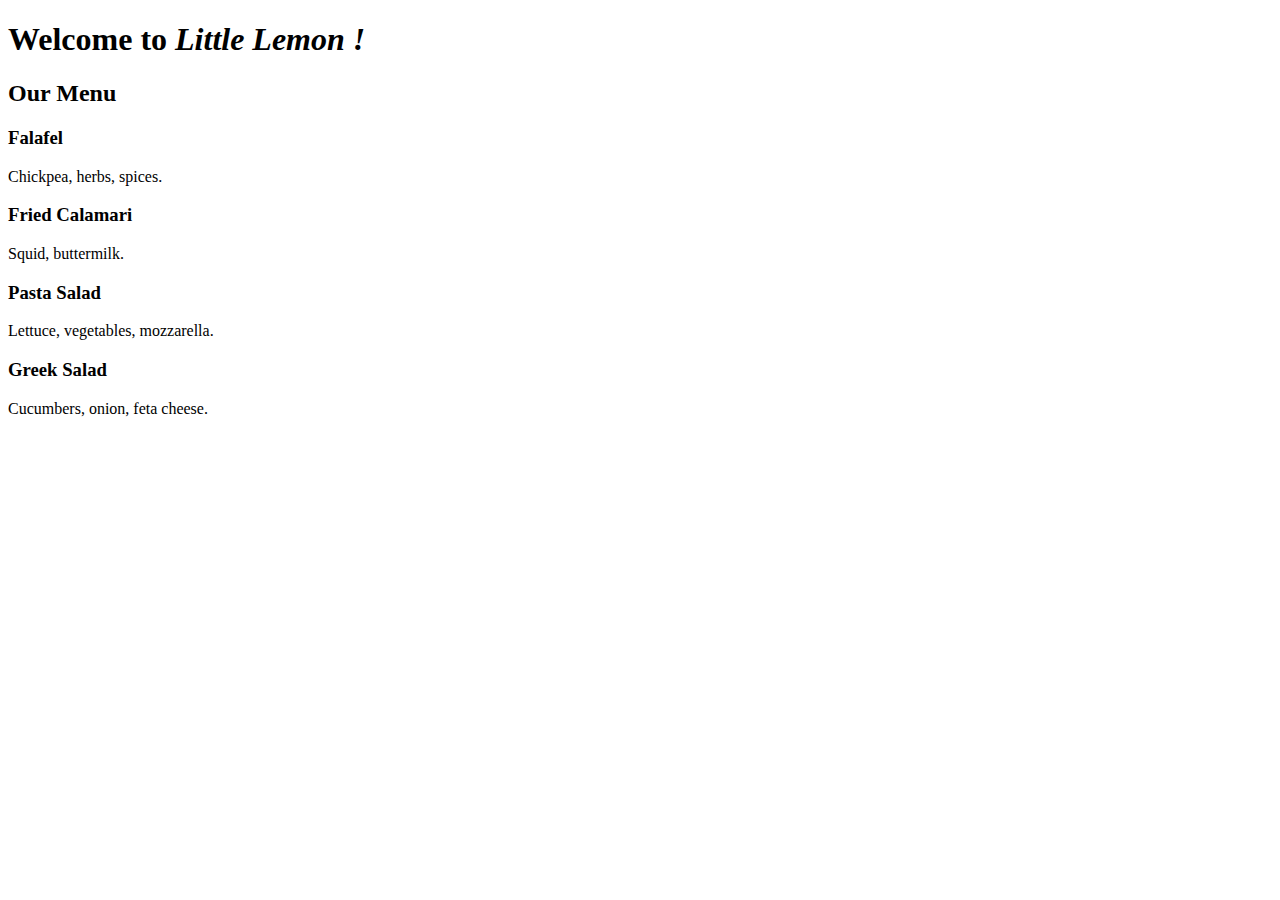
==== INTRO/index.html @ b228d0c6 "Creating html document" ====
<!DOCTYPE html>
<html>
    <head>
        <title>Little Lemon</title>
        
    </head>

    <body>
        <h1>Welcome to <i>Little Lemon !</i> </h1>
        <h2>Our Menu</h2>

        <h3>Falafel</h3>
        <P>Chickpea, herbs, spices.</P>

        <h3>Fried Calamari</h3>
        <p>Squid, buttermilk.</p>

        <h3>Pasta Salad</h3>
        <P>Lettuce, vegetables, mozzarella.</P>

        <h3>Greek Salad</h3>
        <p>Cucumbers, onion, feta cheese.</p>

            
    </body>
</html>
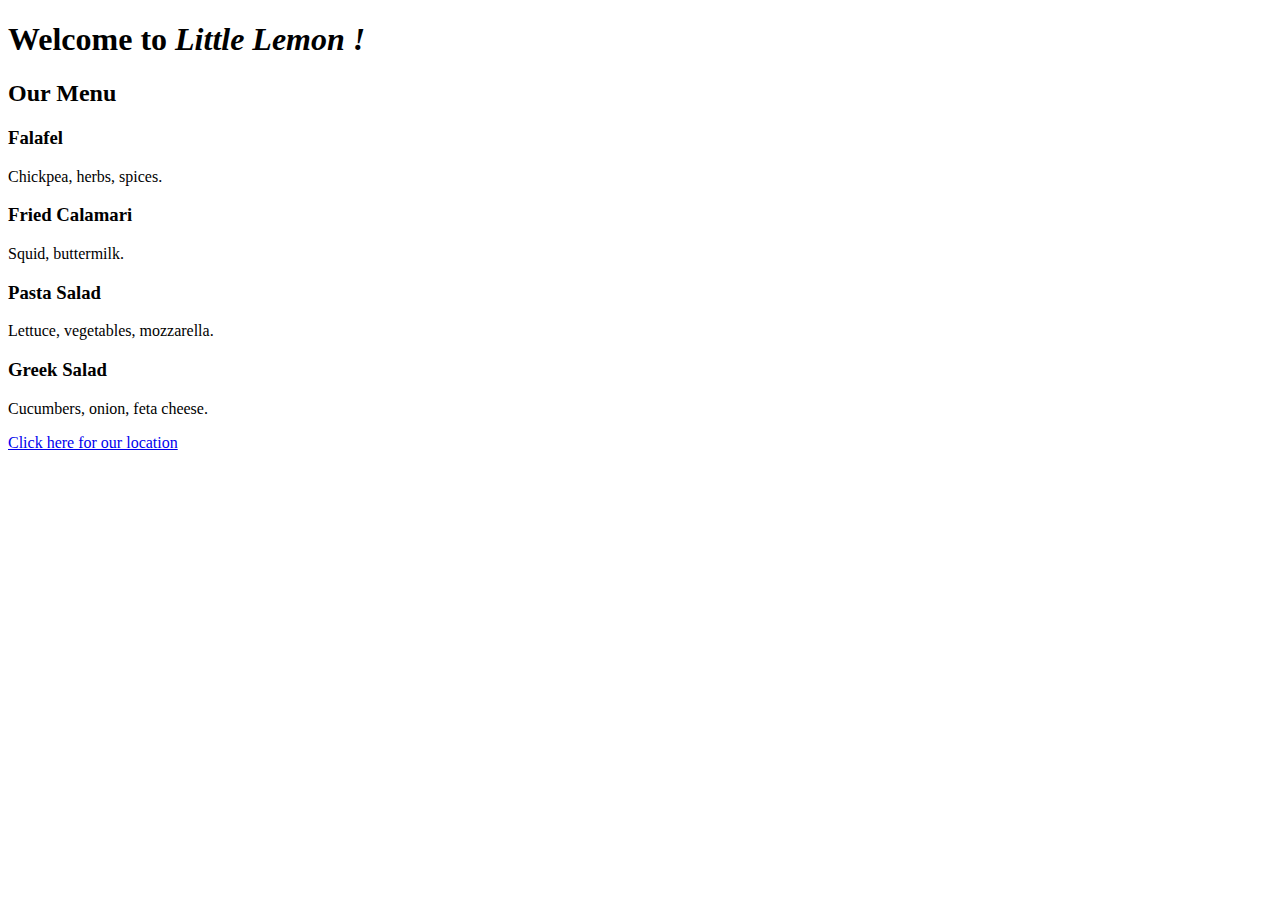
==== commit 40ef5405: "Added hyperlink to the index page" ====
--- a/INTRO/index.html
+++ b/INTRO/index.html
@@ -21,6 +21,8 @@
         <h3>Greek Salad</h3>
         <p>Cucumbers, onion, feta cheese.</p>
 
+        <a href="location.html">Click here for our location</a>
+
             
     </body>
 </html>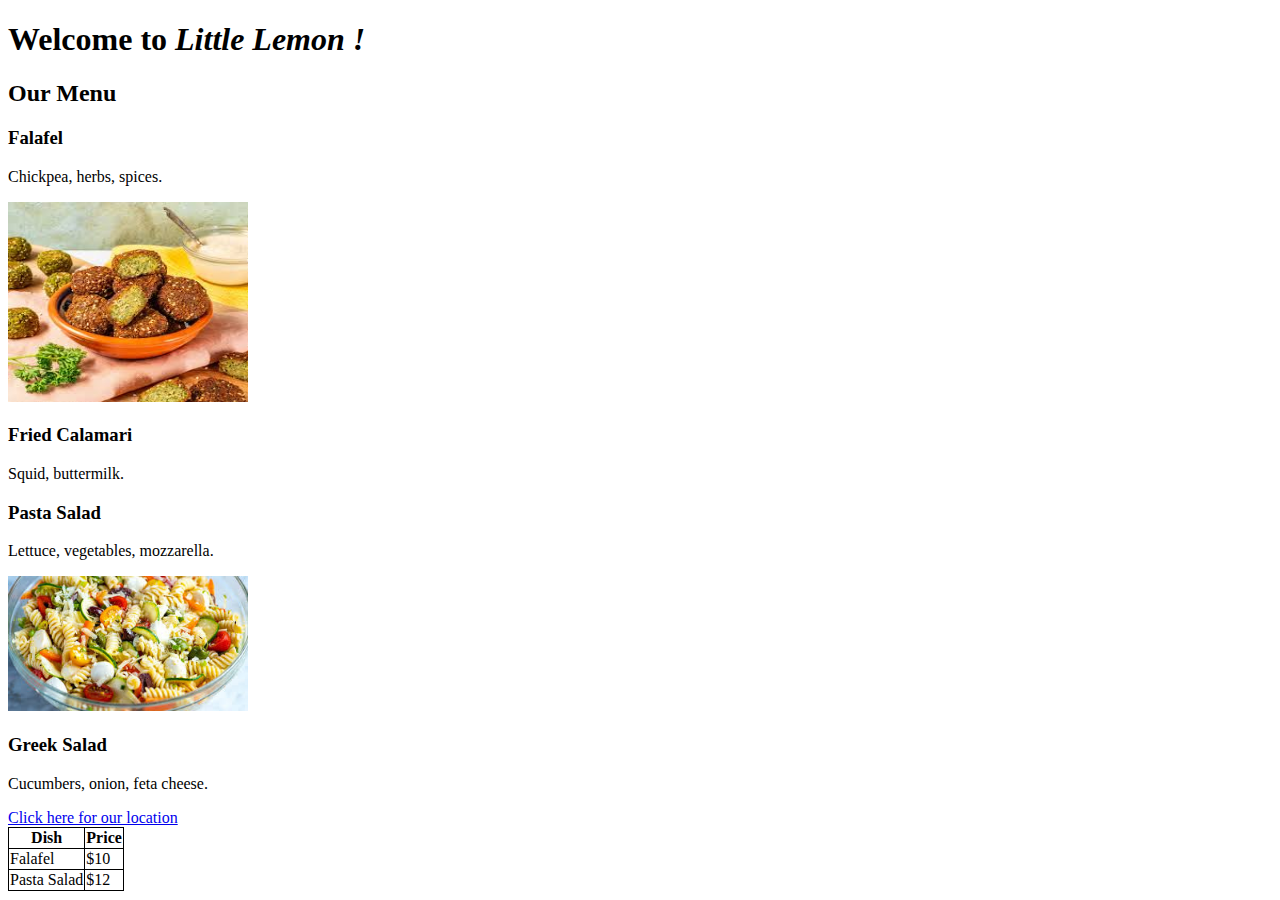
==== commit da872e15: "Images and tables added added to the page" ====
--- a/INTRO/index.html
+++ b/INTRO/index.html
@@ -11,18 +11,45 @@
 
         <h3>Falafel</h3>
         <P>Chickpea, herbs, spices.</P>
+        <img src="falafel.jpeg" alt="falafel_image" width="240" height="200">
 
         <h3>Fried Calamari</h3>
         <p>Squid, buttermilk.</p>
 
         <h3>Pasta Salad</h3>
         <P>Lettuce, vegetables, mozzarella.</P>
+        <img src="salad.jpeg" alt="pasta_salad_image" width="240" height="135">
 
         <h3>Greek Salad</h3>
         <p>Cucumbers, onion, feta cheese.</p>
 
         <a href="location.html">Click here for our location</a>
 
+        <style>
+            table, th, td{
+                border: 1px solid black;
+                border-collapse: collapse;
+            }
+        </style>
+
+
+        <table>
+            <tr>
+                <th>Dish</th>
+                <th>Price</th>
+            </tr>
+
+            <tr>
+                <td>Falafel  </td>
+                <td> $10 </td>
+            </tr>
+            
+            <tr>
+                <td>Pasta Salad  </td>
+                <td> $12 </td>
+            </tr>
+        </table>
+
             
     </body>
 </html>